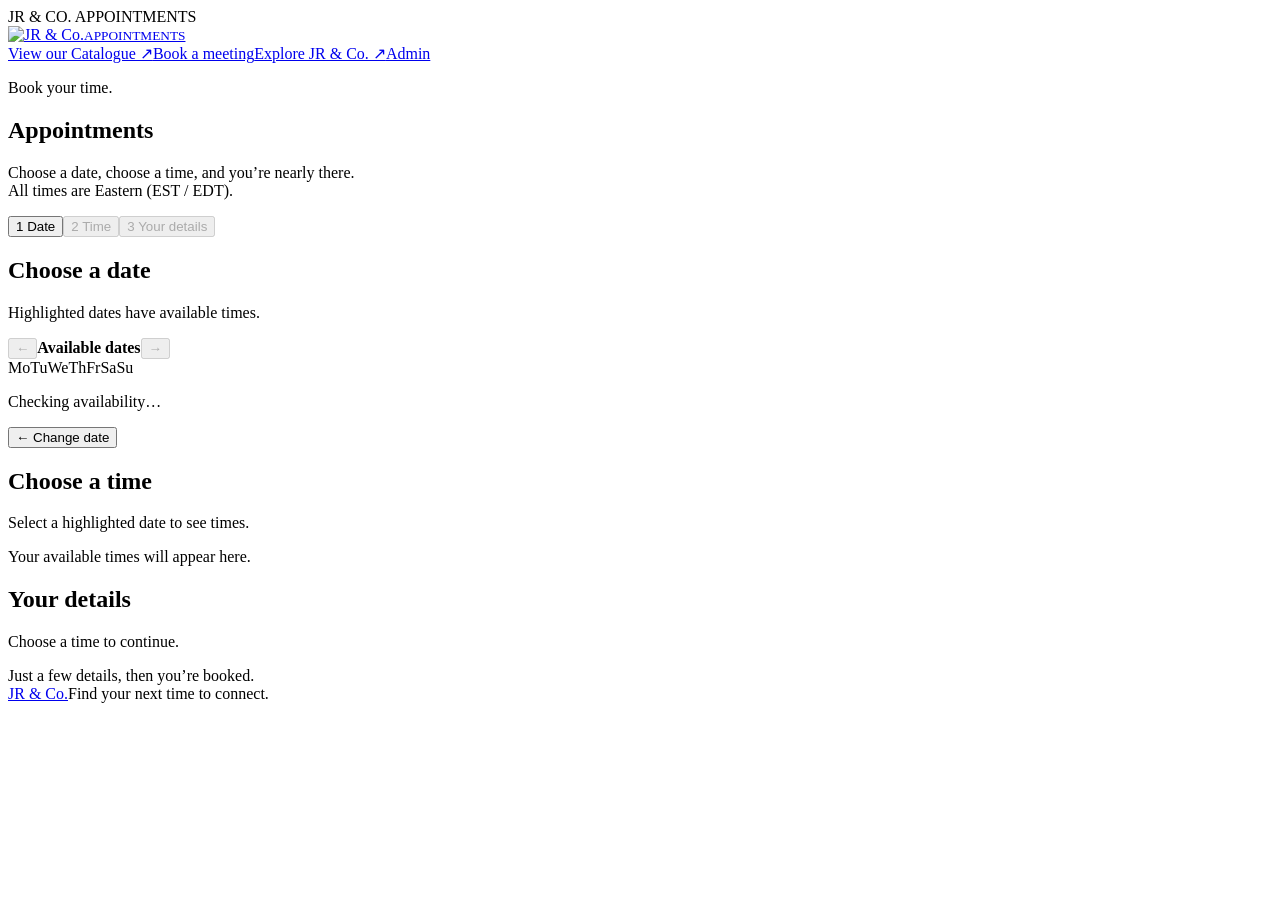
==== web/index.html @ d89ce7de "Highlight last-place flame labels in deep red" ====
<!doctype html>
<html lang="en"><head><meta charset="utf-8"><meta name="viewport" content="width=device-width, initial-scale=1"><meta name="description" content="Book an appointment with JR & Co. Choose an available date and time."><title>Appointments · JR & Co.</title><link rel="icon" type="image/svg+xml" href="/favicon.svg"><link rel="stylesheet" href="/style.css"><link rel="stylesheet" href="/booking-compact.css?v=red-last-place-1"><script type="module" src="/booking.js?v=red-last-place-1"></script></head>
<body class="booking-page"><div class="top-strip">JR & CO. <span>APPOINTMENTS</span><span id="preview-label" hidden>READ-ONLY LOCAL PREVIEW</span></div><header><a class="brand" href="/" data-booking-home aria-label="JR & Co. appointments home"><img src="/brand/jrco-logo.png" alt="JR & Co." width="51" height="58"><small>APPOINTMENTS</small></a><nav aria-label="Main navigation"><a href="https://jrcogolf.com/pages/wholesale-catalog" target="_blank" rel="noopener noreferrer">View our Catalogue &#8599;</a><a href="/" data-booking-home>Book a meeting</a><a href="https://jrcogolf.com/" target="_blank" rel="noopener noreferrer">Explore JR &amp; Co. ↗</a><a href="/admin.html">Admin</a></nav></header>
<main><div id="message" role="status" hidden></div><section class="booking-heading"><div><p class="booking-kicker">Book your time.</p><div class="event-title-row"><h1 id="event-name">Appointments</h1><span id="event-booth" class="event-booth" hidden>(Booth #5596)</span></div></div><p>Choose a date, choose a time, and you’re nearly there.<br>All times are Eastern (EST / EDT).</p></section>
<div id="event-bar" class="event-bar" hidden><div><span id="event-location"></span></div><label id="event-picker" hidden>Person or event<select id="event-choice"></select></label></div><p id="event-description" class="booking-description"></p>
<section id="booking-workspace" class="booking-workspace" data-stage="date" aria-label="Book an appointment" aria-busy="true">
<nav class="booking-steps" aria-label="Booking steps"><button type="button" class="active" data-step="date" aria-current="step">1 <span>Date</span></button><button type="button" data-step="time" disabled>2 <span>Time</span></button><button type="button" data-step="details" disabled>3 <span>Your details</span></button></nav>
<div class="booking-columns"><section class="calendar-panel" aria-label="Choose a date"><h2>Choose a date</h2><p class="hint">Highlighted dates have available times.</p><div class="month-navigation"><button type="button" id="previous-month" class="secondary" aria-label="Previous month" disabled>←</button><strong id="month-label" aria-live="polite">Available dates</strong><button type="button" id="next-month" class="secondary" aria-label="Next month" disabled>→</button></div><div class="calendar-weekdays" aria-hidden="true"><span>Mo</span><span>Tu</span><span>We</span><span>Th</span><span>Fr</span><span>Sa</span><span>Su</span></div><div id="calendar" class="calendar-grid"></div><p id="availability-status" class="hint" aria-live="polite">Checking availability…</p></section>
<section class="slot-panel" aria-label="Choose a time"><button type="button" id="change-date" class="mobile-date-action secondary">← Change date</button><h2>Choose a time</h2><p id="chosen-date" class="hint" aria-live="polite">Select a highlighted date to see times.</p><p id="release-hint" class="hint" hidden>Choose an available time below.</p><div class="step-placeholder" id="time-placeholder">Your available times will appear here.</div><div id="day-times" class="day-times" hidden></div></section>
<section class="details-panel" aria-label="Your details"><h2>Your details</h2><p id="selection" class="hint" aria-live="polite">Choose a time to continue.</p><div class="step-placeholder" id="details-placeholder">Just a few details, then you’re booked.</div><form id="booking-form" hidden><div class="two-columns"><label>Name<input name="name" autocomplete="name" maxlength="160" required></label><label>Company / Golf Course<input name="company" autocomplete="organization" maxlength="240" placeholder="Optional"></label></div><div class="two-columns"><label>Email<input name="email" type="email" autocomplete="email" maxlength="254"></label><label>Phone<input name="phone" type="tel" autocomplete="tel" maxlength="40"></label></div><p class="hint contact-hint">Email or phone required. Add an email for confirmation.</p><details class="notes-toggle"><summary>Add a note (optional)</summary><label class="sr-only" for="booking-notes">Notes</label><textarea id="booking-notes" name="notes" maxlength="3000" rows="2"></textarea></details><button id="book-button" disabled>Confirm appointment</button><p class="hint" id="booking-hint">Reserves one place. No account needed.</p></form></section></div></section>
<section id="confirmation" class="confirmation panel" hidden aria-live="polite"><div class="check">✓</div><p class="eyebrow">YOU’RE BOOKED</p><h1 id="confirmation-name"></h1><h2 id="confirmation-event"></h2><p id="confirmation-time"></p><p id="confirmation-location"></p><p id="confirmation-email" class="notice"></p><p class="hint" id="confirmation-reference"></p><button type="button" id="another-booking">Back to appointments</button></section><noscript><p class="notice">Please enable JavaScript to load availability and book an appointment.</p></noscript></main>
<footer><a href="https://jrcogolf.com/" target="_blank" rel="noopener noreferrer">JR & Co.</a><span>Find your next time to connect.</span></footer></body></html>
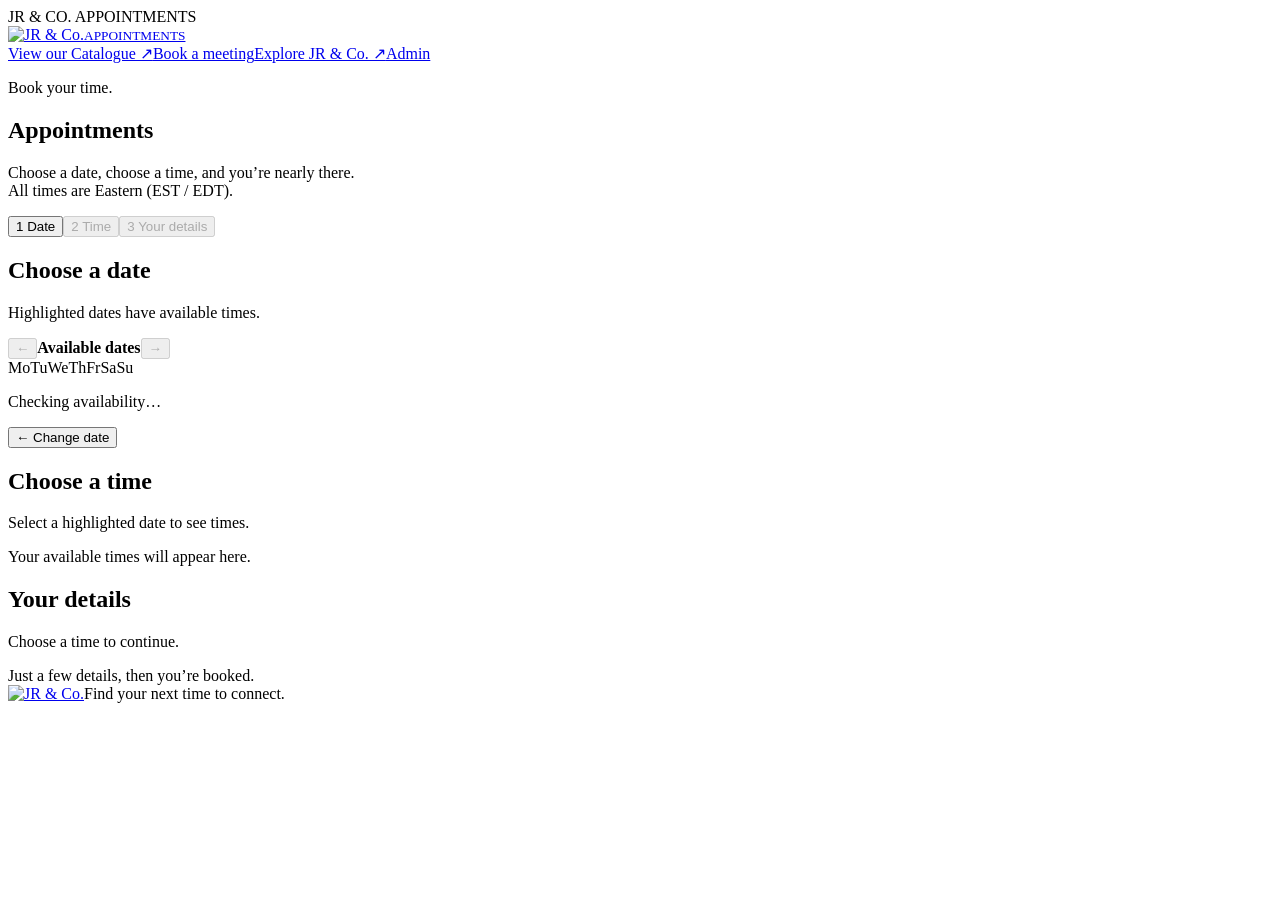
==== commit a69ac710: "Add admin password visibility toggle and confirmation company logos" ====
--- a/web/index.html
+++ b/web/index.html
@@ -1,5 +1,5 @@
 <!doctype html>
-<html lang="en"><head><meta charset="utf-8"><meta name="viewport" content="width=device-width, initial-scale=1"><meta name="description" content="Book an appointment with JR & Co. Choose an available date and time."><title>Appointments · JR & Co.</title><link rel="icon" type="image/svg+xml" href="/favicon.svg"><link rel="stylesheet" href="/style.css"><link rel="stylesheet" href="/booking-compact.css?v=red-last-place-1"><script type="module" src="/booking.js?v=red-last-place-1"></script></head>
+<html lang="en"><head><meta charset="utf-8"><meta name="viewport" content="width=device-width, initial-scale=1"><meta name="description" content="Book an appointment with JR & Co. Choose an available date and time."><title>Appointments · JR & Co.</title><link rel="icon" type="image/svg+xml" href="/favicon.svg"><link rel="stylesheet" href="/style.css?v=password-logo-1"><link rel="stylesheet" href="/booking-compact.css?v=bevstats-motion-1"><script type="module" src="/booking.js?v=bevstats-motion-1"></script></head>
 <body class="booking-page"><div class="top-strip">JR & CO. <span>APPOINTMENTS</span><span id="preview-label" hidden>READ-ONLY LOCAL PREVIEW</span></div><header><a class="brand" href="/" data-booking-home aria-label="JR & Co. appointments home"><img src="/brand/jrco-logo.png" alt="JR & Co." width="51" height="58"><small>APPOINTMENTS</small></a><nav aria-label="Main navigation"><a href="https://jrcogolf.com/pages/wholesale-catalog" target="_blank" rel="noopener noreferrer">View our Catalogue &#8599;</a><a href="/" data-booking-home>Book a meeting</a><a href="https://jrcogolf.com/" target="_blank" rel="noopener noreferrer">Explore JR &amp; Co. ↗</a><a href="/admin.html">Admin</a></nav></header>
 <main><div id="message" role="status" hidden></div><section class="booking-heading"><div><p class="booking-kicker">Book your time.</p><div class="event-title-row"><h1 id="event-name">Appointments</h1><span id="event-booth" class="event-booth" hidden>(Booth #5596)</span></div></div><p>Choose a date, choose a time, and you’re nearly there.<br>All times are Eastern (EST / EDT).</p></section>
 <div id="event-bar" class="event-bar" hidden><div><span id="event-location"></span></div><label id="event-picker" hidden>Person or event<select id="event-choice"></select></label></div><p id="event-description" class="booking-description"></p>
@@ -8,5 +8,5 @@
 <div class="booking-columns"><section class="calendar-panel" aria-label="Choose a date"><h2>Choose a date</h2><p class="hint">Highlighted dates have available times.</p><div class="month-navigation"><button type="button" id="previous-month" class="secondary" aria-label="Previous month" disabled>←</button><strong id="month-label" aria-live="polite">Available dates</strong><button type="button" id="next-month" class="secondary" aria-label="Next month" disabled>→</button></div><div class="calendar-weekdays" aria-hidden="true"><span>Mo</span><span>Tu</span><span>We</span><span>Th</span><span>Fr</span><span>Sa</span><span>Su</span></div><div id="calendar" class="calendar-grid"></div><p id="availability-status" class="hint" aria-live="polite">Checking availability…</p></section>
 <section class="slot-panel" aria-label="Choose a time"><button type="button" id="change-date" class="mobile-date-action secondary">← Change date</button><h2>Choose a time</h2><p id="chosen-date" class="hint" aria-live="polite">Select a highlighted date to see times.</p><p id="release-hint" class="hint" hidden>Choose an available time below.</p><div class="step-placeholder" id="time-placeholder">Your available times will appear here.</div><div id="day-times" class="day-times" hidden></div></section>
 <section class="details-panel" aria-label="Your details"><h2>Your details</h2><p id="selection" class="hint" aria-live="polite">Choose a time to continue.</p><div class="step-placeholder" id="details-placeholder">Just a few details, then you’re booked.</div><form id="booking-form" hidden><div class="two-columns"><label>Name<input name="name" autocomplete="name" maxlength="160" required></label><label>Company / Golf Course<input name="company" autocomplete="organization" maxlength="240" placeholder="Optional"></label></div><div class="two-columns"><label>Email<input name="email" type="email" autocomplete="email" maxlength="254"></label><label>Phone<input name="phone" type="tel" autocomplete="tel" maxlength="40"></label></div><p class="hint contact-hint">Email or phone required. Add an email for confirmation.</p><details class="notes-toggle"><summary>Add a note (optional)</summary><label class="sr-only" for="booking-notes">Notes</label><textarea id="booking-notes" name="notes" maxlength="3000" rows="2"></textarea></details><button id="book-button" disabled>Confirm appointment</button><p class="hint" id="booking-hint">Reserves one place. No account needed.</p></form></section></div></section>
-<section id="confirmation" class="confirmation panel" hidden aria-live="polite"><div class="check">✓</div><p class="eyebrow">YOU’RE BOOKED</p><h1 id="confirmation-name"></h1><h2 id="confirmation-event"></h2><p id="confirmation-time"></p><p id="confirmation-location"></p><p id="confirmation-email" class="notice"></p><p class="hint" id="confirmation-reference"></p><button type="button" id="another-booking">Back to appointments</button></section><noscript><p class="notice">Please enable JavaScript to load availability and book an appointment.</p></noscript></main>
-<footer><a href="https://jrcogolf.com/" target="_blank" rel="noopener noreferrer">JR & Co.</a><span>Find your next time to connect.</span></footer></body></html>
+<section id="confirmation" class="confirmation panel" hidden aria-live="polite"><img class="confirmation-company-logo" src="/brand/jrco-logo.png" alt="JR &amp; Co."><p class="eyebrow">YOU’RE BOOKED</p><h1 id="confirmation-name"></h1><h2 id="confirmation-event"></h2><p id="confirmation-time"></p><p id="confirmation-location"></p><p id="confirmation-email" class="notice"></p><button type="button" id="another-booking">Back to appointments</button></section><noscript><p class="notice">Please enable JavaScript to load availability and book an appointment.</p></noscript></main>
+<footer><a href="https://jrcogolf.com/" target="_blank" rel="noopener noreferrer"><img class="company-logo" src="/brand/jrco-logo.png" alt="JR &amp; Co."></a><button id="flame-motion-toggle" type="button" aria-pressed="true" aria-label="Flame animation" hidden>Animation: On</button><span>Find your next time to connect.</span></footer></body></html>
